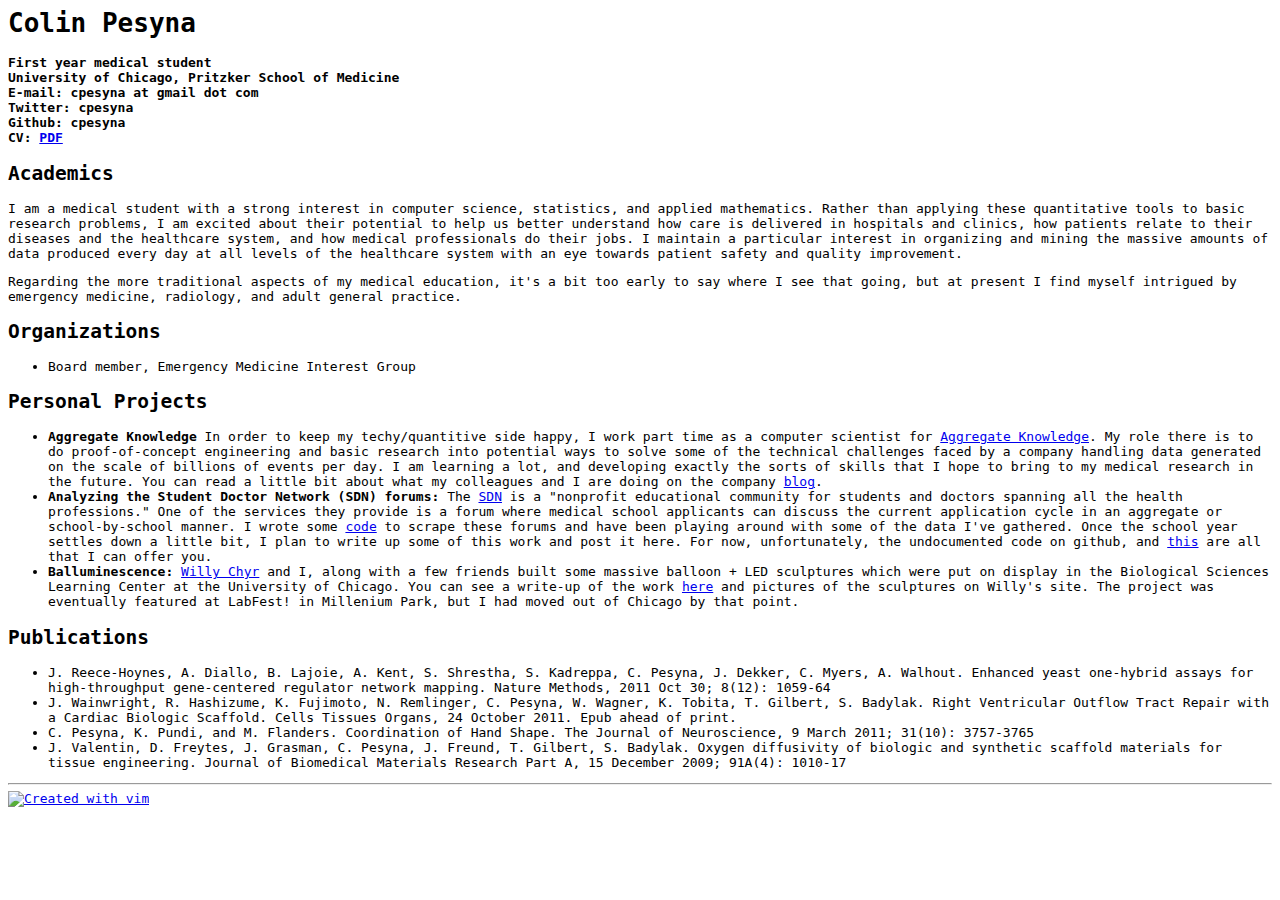
==== index.html @ 85f74de8 "Initial checkin" ====
<HTML>
<head>
    <meta http-equiv="content-type" content="text/html; charset=utf-8">

    <title>Colin Pesyna</title>
    
</head>

<tt>
<h1 id="whoami">Colin Pesyna</h1>
<b>
First year medical student<br>
University of Chicago, Pritzker School of Medicine<br>
E-mail: cpesyna at gmail dot com<br>
Twitter: cpesyna<br>
Github: cpesyna<br>
CV: <a href="pesyna_cv.pdf">PDF</a><br>
</b>

<h2 id="academics">Academics</h2>

<p> I am a medical student with a strong interest in computer science,
statistics, and applied mathematics. Rather than applying these quantitative
tools to basic research problems, I am excited about their potential to help us
better understand how care is delivered in hospitals and clinics, how patients
relate to their diseases and the healthcare system, and how medical
professionals do their jobs. I maintain a particular interest in organizing and
mining the massive amounts of data produced every day at all levels of the
healthcare system with an eye towards patient safety and quality
improvement.</p>

<p>Regarding the more traditional aspects of my medical education, it's a bit
too early to say where I see that going, but at present I find myself intrigued
by emergency medicine, radiology, and adult general practice.</p>

<h2 id="orgs">Organizations</h2>
<ul>
<li> Board member, Emergency Medicine Interest Group
</ul>

<h2 id="projects">Personal Projects</h2>

<ul> <li> <b>Aggregate Knowledge</b> In order to keep my techy/quantitive side
happy, I work part time as a computer scientist for <a
href="http://www.aggregateknowledge.com">Aggregate Knowledge</a>. My role there
is to do proof-of-concept engineering and basic research into potential ways to
solve some of the technical challenges faced by a company handling data
generated on the scale of billions of events per day. I am learning a lot, and
developing exactly the sorts of skills that I hope to bring to my medical
research in the future. You can read a little bit about what my colleagues and
I are doing on the company <a
href="http://blog.aggregateknowledge.com">blog</a>.

<li> <b>Analyzing the Student Doctor Network (SDN) forums:</b> The <a
href="http://www.studentdoctor.net">SDN</a> is a
"nonprofit educational community for students and doctors spanning all the
health professions." One of the services they provide is a forum where medical
school applicants can discuss the current application cycle in an aggregate or
school-by-school manner. I wrote some <a href =
"https://github.com/cpesyna/sdn_project">code</a> to scrape these forums and
have been playing around with some of the data I've gathered. Once the school
year settles down a little bit, I plan to write up some of this work and post
it here. For now, unfortunately, the undocumented code on github, and <a href =
"http://home.uchicago.edu/~pesyna/sdn_cluster.html">this</a> are all that I can
offer you.

<li> <b>Balluminescence:</b> <a href="http://www.willychyr.com">Willy Chyr</a>
and I, along with a few friends built some massive balloon + LED sculptures
which were put on display in the Biological Sciences Learning Center at the
University of Chicago. You can see a write-up of the work <a href =
"http://www.uchicago.edu/features/20090615_balluminescence/">here</a> and
pictures of the sculptures on Willy's site. The project was eventually featured
at LabFest! in Millenium Park, but I had moved out of Chicago by that point.
</ul>


<h2 id="papers">Publications</h2>

<ul>
<li> J. Reece-Hoynes, A. Diallo, B. Lajoie, A. Kent, S. Shrestha, S. Kadreppa, C. Pesyna, J. Dekker, C. Myers, A. Walhout. Enhanced yeast one-hybrid assays for high-throughput gene-centered regulator network mapping. Nature Methods, 2011 Oct 30; 8(12): 1059-64
<li> J. Wainwright, R. Hashizume, K. Fujimoto, N. Remlinger, C. Pesyna, W. Wagner, K. Tobita, T. Gilbert, S. Badylak. Right Ventricular Outflow Tract Repair with a Cardiac Biologic Scaffold. Cells Tissues Organs, 24 October 2011. Epub ahead of print.
<li> C. Pesyna, K. Pundi, and M. Flanders. Coordination of Hand Shape. The Journal of Neuroscience, 9 March 2011; 31(10): 3757-3765
<li> J. Valentin, D. Freytes, J. Grasman, C. Pesyna, J. Freund, T. Gilbert, S. Badylak. Oxygen diffusivity of biologic and synthetic scaffold materials for tissue engineering. Journal of Biomedical Materials Research Part A, 15 December 2009; 91A(4): 1010-17
</ul>


<hr>
<a href="http://www.vim.org"><img src="vim.png" alt="Created with vim" border="0"/></a>
</tt>
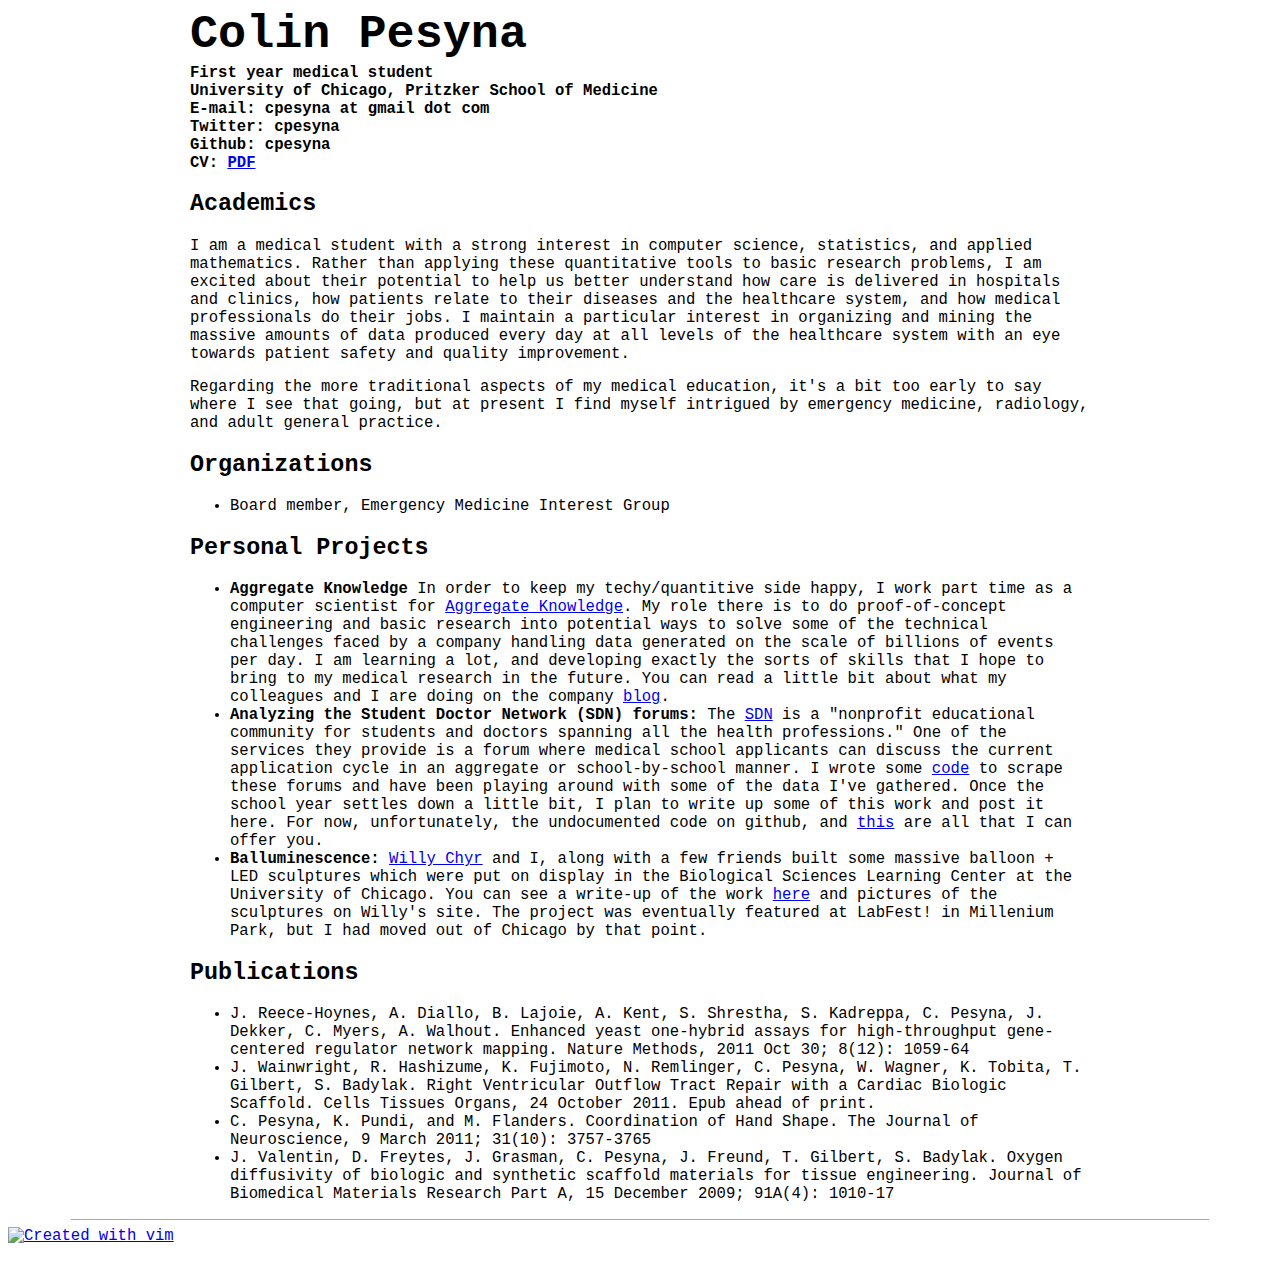
==== commit 6f87ca44: "Added CSS" ====
--- a/index.html
+++ b/index.html
@@ -1,10 +1,28 @@
 <HTML>
 <head>
     <meta http-equiv="content-type" content="text/html; charset=utf-8">
+    <title>Colin Pesyna</title>
 
-    <title>Colin Pesyna</title>
-    
+    <style type="text/css">
+        body {
+            font-size: 120%;
+        }
+        #container {
+            margin: 0 auto;
+            width: 900px;
+        }
+        a {text-decoration: underline;}
+        a:link {text-decoration: underline;}
+        a:visited {text-decoration: underline;}
+        h1 {font-size: 3em; margin-bottom: 3px;}
+        h2 {font-size: 1.5em; text-align: left;}
+        a {}
+        hr {border: 0; width: 90%; border-bottom: 1px solid #aaa}
+    </style>
 </head>
+
+<body>
+<div id="container"> 
 
 <tt>
 <h1 id="whoami">Colin Pesyna</h1>
@@ -83,7 +101,9 @@
 <li> J. Valentin, D. Freytes, J. Grasman, C. Pesyna, J. Freund, T. Gilbert, S. Badylak. Oxygen diffusivity of biologic and synthetic scaffold materials for tissue engineering. Journal of Biomedical Materials Research Part A, 15 December 2009; 91A(4): 1010-17
 </ul>
 
+</div>
 
 <hr>
 <a href="http://www.vim.org"><img src="vim.png" alt="Created with vim" border="0"/></a>
 </tt>
+</body>
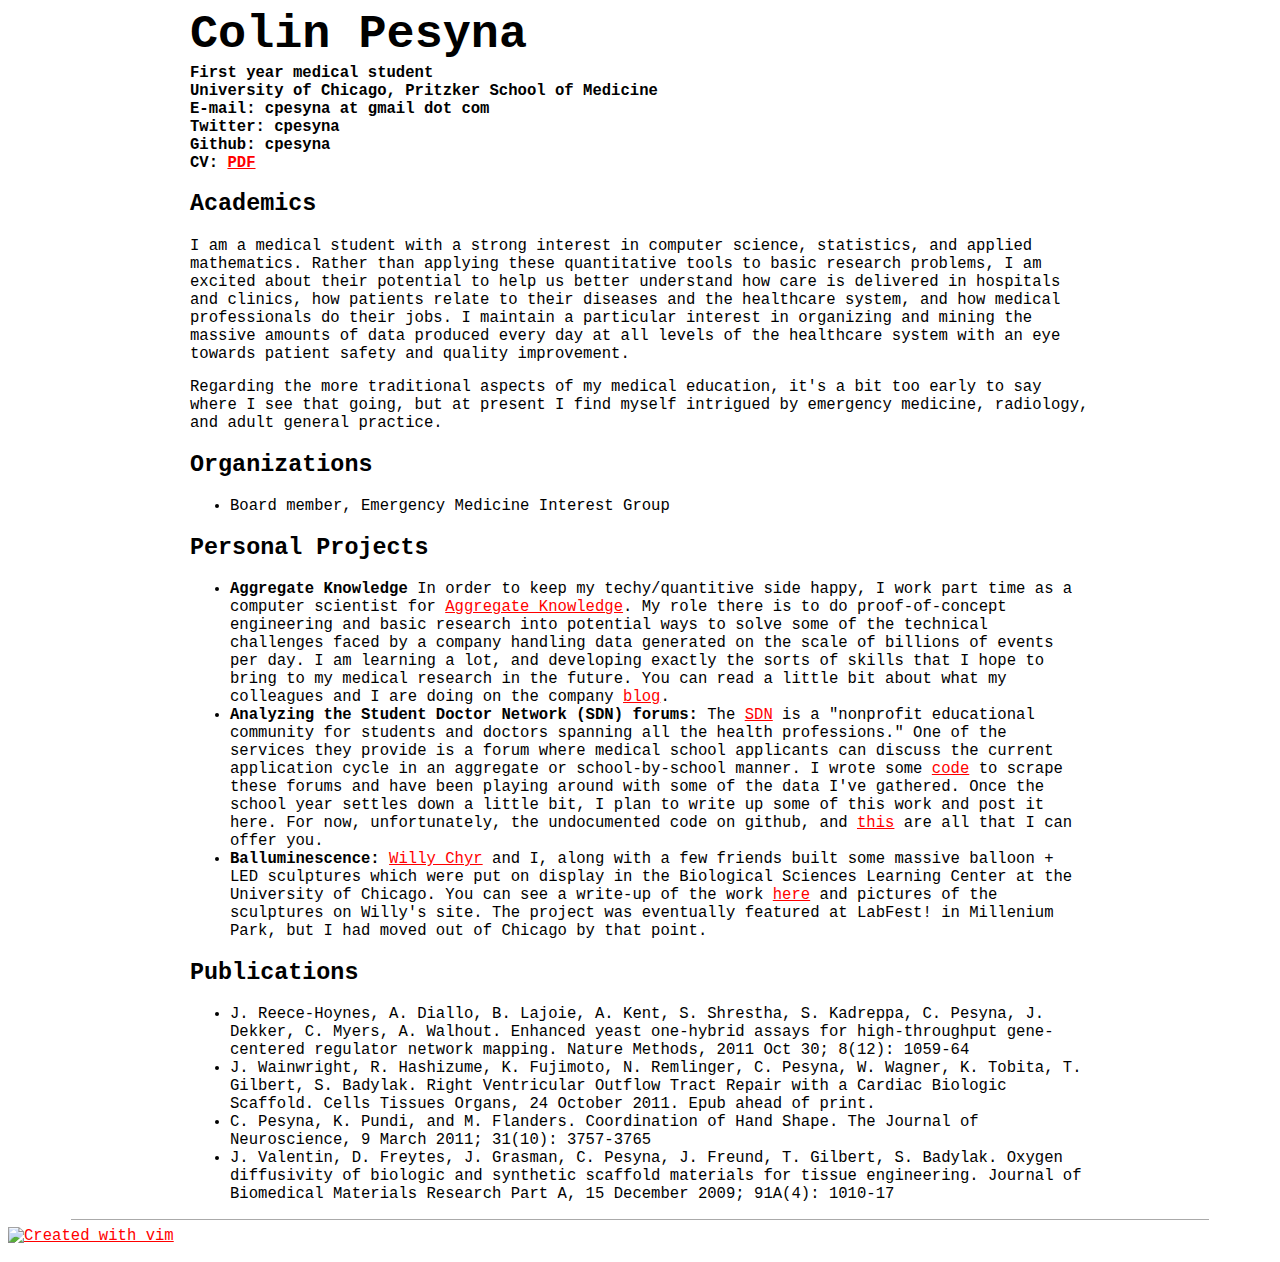
==== commit a1c443b5: "Changed link colors" ====
--- a/index.html
+++ b/index.html
@@ -12,8 +12,8 @@
             width: 900px;
         }
         a {text-decoration: underline;}
-        a:link {text-decoration: underline;}
-        a:visited {text-decoration: underline;}
+        a:link {text-decoration: underline; color: red}
+        a:visited {text-decoration: underline; color: #333}
         h1 {font-size: 3em; margin-bottom: 3px;}
         h2 {font-size: 1.5em; text-align: left;}
         a {}
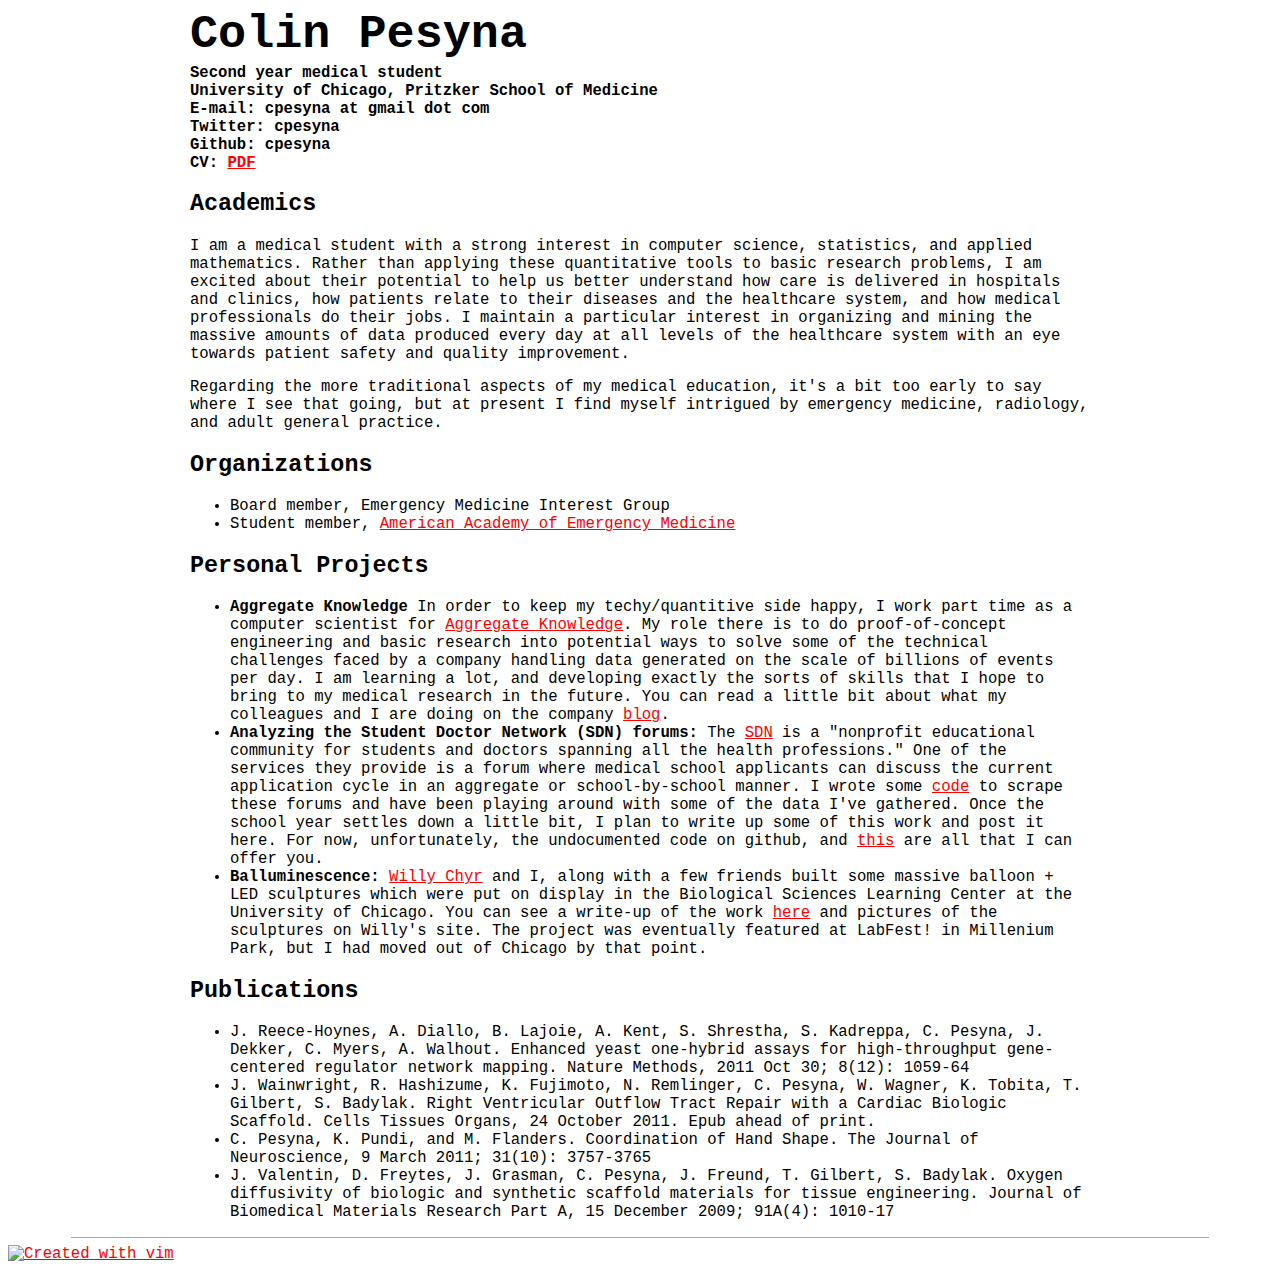
==== commit 9ed6b30c: "Updated to second year, AAEM" ====
--- a/index.html
+++ b/index.html
@@ -27,7 +27,7 @@
 <tt>
 <h1 id="whoami">Colin Pesyna</h1>
 <b>
-First year medical student<br>
+Second year medical student<br>
 University of Chicago, Pritzker School of Medicine<br>
 E-mail: cpesyna at gmail dot com<br>
 Twitter: cpesyna<br>
@@ -54,6 +54,7 @@
 <h2 id="orgs">Organizations</h2>
 <ul>
 <li> Board member, Emergency Medicine Interest Group
+<li> Student member, <a href="http://www.aaem.org">American Academy of Emergency Medicine</a>
 </ul>
 
 <h2 id="projects">Personal Projects</h2>
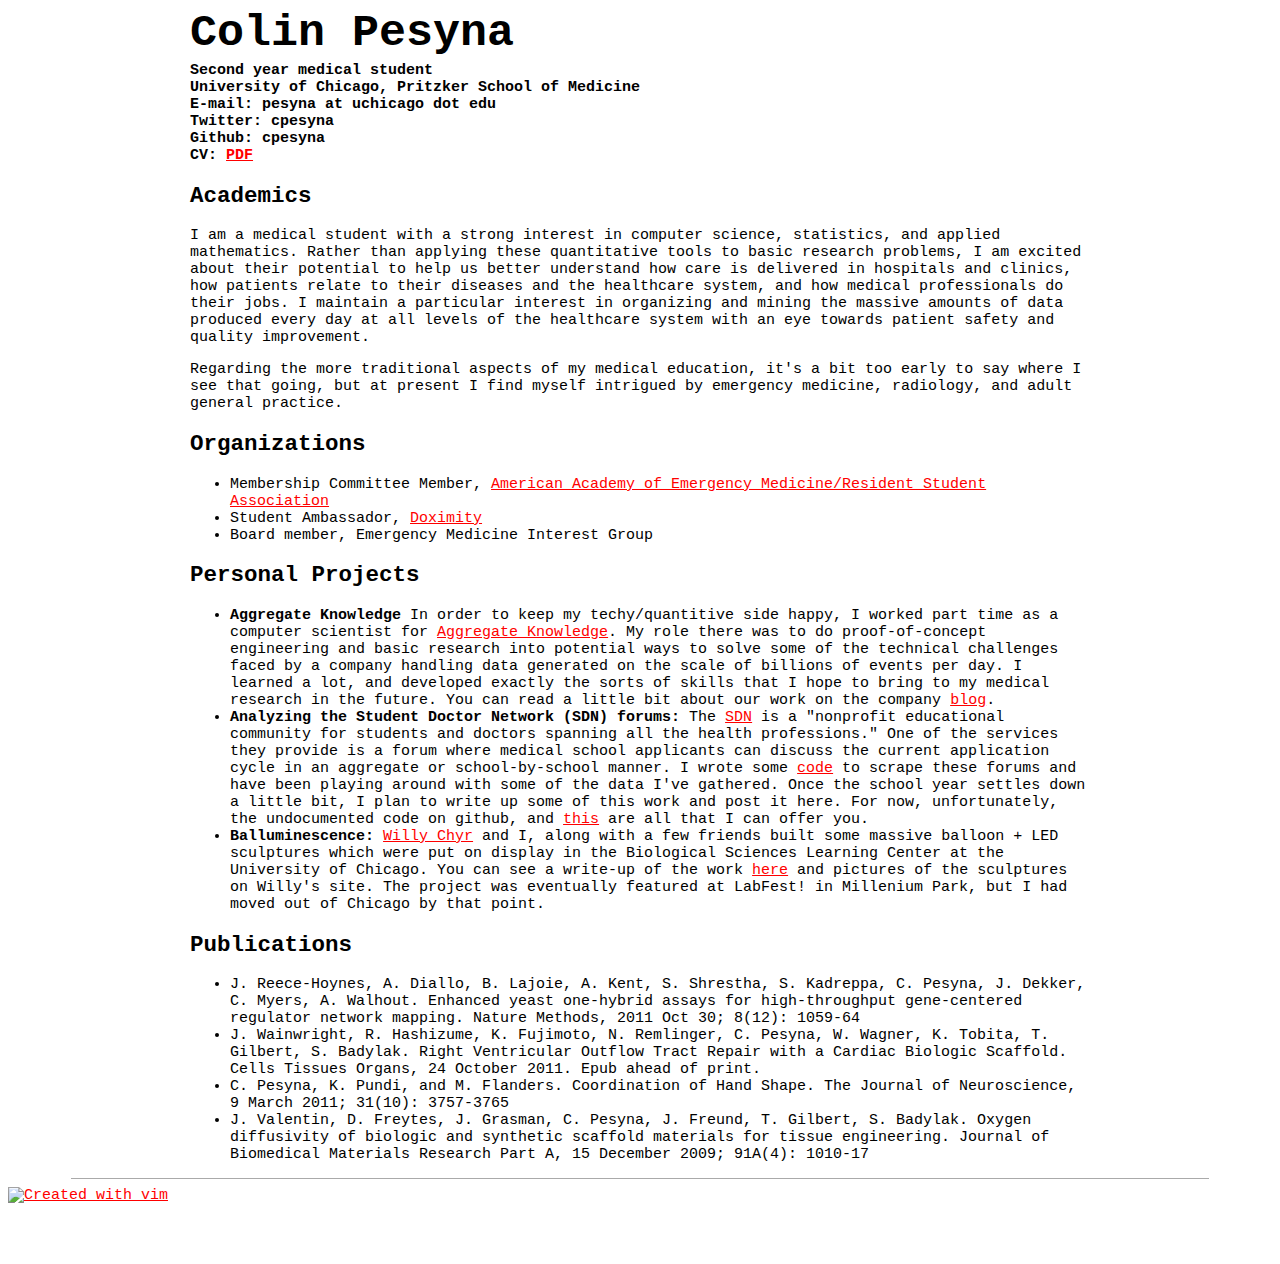
==== commit 9049808d: "Changed colors and font" ====
--- a/index.html
+++ b/index.html
@@ -1,11 +1,13 @@
 <HTML>
 <head>
+    <link rel="stylesheet" href="http://fonts.googleapis.com/css?family=Inconsolata">
     <meta http-equiv="content-type" content="text/html; charset=utf-8">
     <title>Colin Pesyna</title>
 
     <style type="text/css">
         body {
-            font-size: 120%;
+            font-size: 15px;
+            font-family:'Inconsolata';
         }
         #container {
             margin: 0 auto;
@@ -13,7 +15,7 @@
         }
         a {text-decoration: underline;}
         a:link {text-decoration: underline; color: red}
-        a:visited {text-decoration: underline; color: #333}
+        a:visited {text-decoration: underline; color: maroon}
         h1 {font-size: 3em; margin-bottom: 3px;}
         h2 {font-size: 1.5em; text-align: left;}
         a {}
@@ -29,7 +31,7 @@
 <b>
 Second year medical student<br>
 University of Chicago, Pritzker School of Medicine<br>
-E-mail: cpesyna at gmail dot com<br>
+E-mail: pesyna at uchicago dot edu<br>
 Twitter: cpesyna<br>
 Github: cpesyna<br>
 CV: <a href="pesyna_cv.pdf">PDF</a><br>
@@ -53,21 +55,21 @@
 
 <h2 id="orgs">Organizations</h2>
 <ul>
+<li> Membership Committee Member, <a href="http://www.aaemrsa.org">American Academy of Emergency Medicine/Resident Student Association</a>
+<li> Student Ambassador, <a href="http://www.doximity.com">Doximity</a>
 <li> Board member, Emergency Medicine Interest Group
-<li> Student member, <a href="http://www.aaem.org">American Academy of Emergency Medicine</a>
 </ul>
 
 <h2 id="projects">Personal Projects</h2>
 
 <ul> <li> <b>Aggregate Knowledge</b> In order to keep my techy/quantitive side
-happy, I work part time as a computer scientist for <a
+happy, I worked part time as a computer scientist for <a
 href="http://www.aggregateknowledge.com">Aggregate Knowledge</a>. My role there
-is to do proof-of-concept engineering and basic research into potential ways to
+was to do proof-of-concept engineering and basic research into potential ways to
 solve some of the technical challenges faced by a company handling data
-generated on the scale of billions of events per day. I am learning a lot, and
-developing exactly the sorts of skills that I hope to bring to my medical
-research in the future. You can read a little bit about what my colleagues and
-I are doing on the company <a
+generated on the scale of billions of events per day. I learned a lot, and
+developed exactly the sorts of skills that I hope to bring to my medical
+research in the future. You can read a little bit about our work on the company <a
 href="http://blog.aggregateknowledge.com">blog</a>.
 
 <li> <b>Analyzing the Student Doctor Network (SDN) forums:</b> The <a
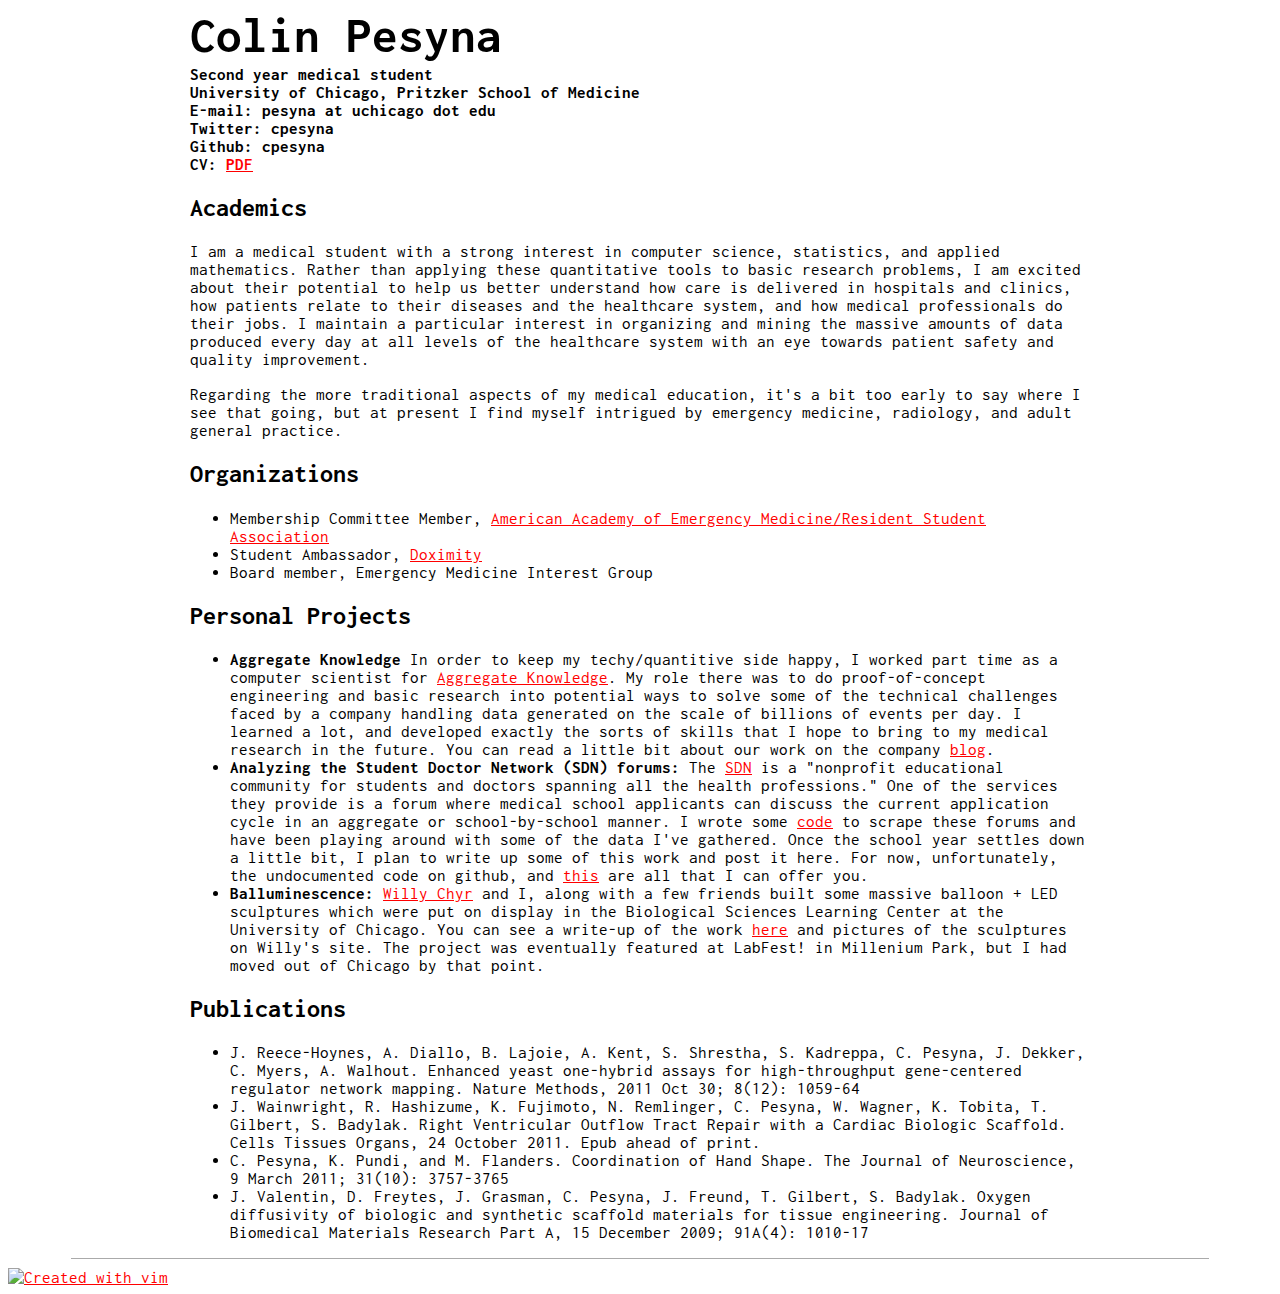
==== commit 10b3d58e: "removed <tt> tags" ====
--- a/index.html
+++ b/index.html
@@ -6,7 +6,7 @@
 
     <style type="text/css">
         body {
-            font-size: 15px;
+            font-size: 17px;
             font-family:'Inconsolata';
         }
         #container {
@@ -26,7 +26,6 @@
 <body>
 <div id="container"> 
 
-<tt>
 <h1 id="whoami">Colin Pesyna</h1>
 <b>
 Second year medical student<br>
@@ -108,5 +107,4 @@
 
 <hr>
 <a href="http://www.vim.org"><img src="vim.png" alt="Created with vim" border="0"/></a>
-</tt>
 </body>
